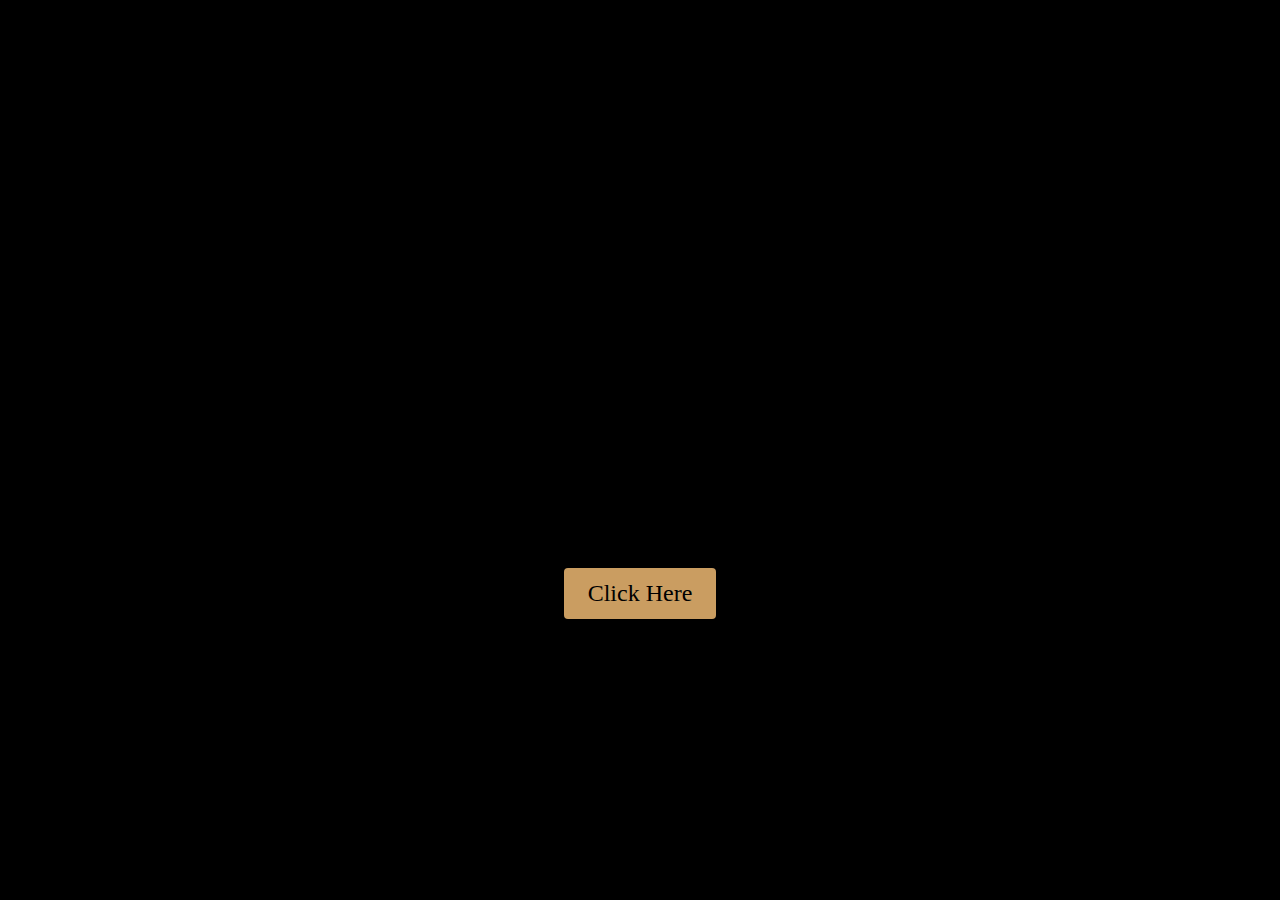
==== My Coding Activity/Undangan 2/index.html @ ccf89d31 "Update index.html" ====
<!DOCTYPE html>
<html>
<head>
  <meta charset="utf-8">
  <meta name="viewport" content="width=device-width, initial-scale=1">
  <meta http-equiv="X-UA-Compatible" content="IE=edge,chrome=1">
    <link rel="stylesheet" href="style.css">
    <link rel="shortcut icon" href="image/FM.ico" type="image/x-icon">
</head>
<body>
  <div id="template1" class="container">
    <h1 class="animated-text invite">Your Invited to Celebrating Our</h1>
    <h1 class="animated-text wedding">WEDDING</h1>
    <h2 class="animated-text nama">Olivia &amp; Husein</h2>
    <button id="btnSwitch" class="btn">Click Here</button>
  </div>
    

  <div class="carousel template" id="carousel">
    <div class="slide awal ">
        <div id="template2" class=" pembuka hidden">
          <p class="text">بِسْمِ اللَّهِ الرَّحْمَـٰنِ الرَّحِيمِ</p>
          <p class="text">Assalamu'alaikum Warahmatullahi Wabarakatuh,</p>
      
          <p class="text">Kami dengan sukacitanya mengundang Anda untuk hadir dalam pernikahan kami, sebagai bentuk kebersamaan dan doa restu atas kebahagiaan kami.</p>
      
          <p class="text">Terima kasih atas kehadiran dan doa restu yang diberikan.</p>
      
          <p class="text">Wa'alaikumussalam Warahmatullahi Wabarakatuh.</p>
      
        </div>
      </div>
    <div class="slide">
        <div class="orangtua">
          
          <img style="width: 700px;" class="namapasangan" src="image/namapasangan.svg" alt="">

        </div>
      </div>
    <div class="slide">
      <div>

        <p class="Akad">AKAD</p>
    <p class="date-label">30 Juni 2023</p>
    
    <div class="countdown" id="countdown">
      <div class="countdown-item">
        <span id="days"></span>
        <label>Hari</label>
      </div>
      <span class="titik">:</span>
      <div class="countdown-item">
        <span id="hours"></span>
        <label>Jam</label>
      </div>
      <span class="titik">:</span>
      <div class="countdown-item">
        <span id="minutes"></span>
        <label>Menit</label>
      </div>
      <span class="titik">:</span>
      <div class="countdown-item">
        <span id="seconds"></span>
        <label>Detik</label>
      </div>
    </div>
    </div>
  </div>
  <div class="slide">
    <div class="Resepsian">
      <p class="Akad">RESEPSI</p>
<p class="date-label">2 Juli 2023</p>

<div id="countdown" class="countdown">
  <div class="countdown-item">
    <span id="countdown-hari" class="countdown-value"></span>
    <label>Hari</label>
  </div>
  <span class="titik">:</span>
  <div class="countdown-item">
    <span id="countdown-jam" class="countdown-value"></span>
    <label>Jam</label>
  </div>
  <span class="titik">:</span>
  <div class="countdown-item">
    <span id="countdown-menit" class="countdown-value"></span>
    <label>Menit</label>
  </div>
  <span class="titik">:</span>
  <div class="countdown-item">
    <span id="countdown-detik" class="countdown-value"></span>
    <label>Detik</label>
  </div>
</div>



    </div>
</div>
    <div class="slide">
      <div class="doa_pengantin">
        <p class="text">Doa untuk Pengantin</p>
    <p class="text">Ya Allah, limpahkanlah rahmat, barakah, dan hidayah-Mu kepada pengantin kami. Jadikanlah pernikahan mereka sebagai ikatan yang kuat, penuh cinta, dan saling pengertian. Berikanlah mereka kebahagiaan, keberkahan, serta kesabaran dalam menjalani kehidupan berumah tangga.</p>
    <p class="text">"Barangsiapa yang menikah, ia telah melengkapkan separuh agamanya, maka hendaklah ia bertaqwa kepada Allah pada separuh yang lainnya." (Hadis Abu Daud no 2130)</p>
      </div>
    </div>      
<div class="slide">
  <div class="turut_mengundang">
    <p class="text" style="font-size: 32px;">Turut Mengundang</p>

    <p class="text">Kami yang berbahagia :</p>
    <p class="text">-Keluarga Bapak Rendi Sorongan dan Ibu Ariyani</p>
    <p class="text">-Keluarga Bapak H.Masrun dan Hj. Makiyah (Almh)</p>

    <p class="text">Turut mengundang pihak perempuan:</p>
    <p class="text">- Ibu Nurhanisyah (Embuy) & Bpk. Achmad</p>
    <p class="text">- Bpk. Aliansyah (Alm) & Ibu Ati Sumiati</p>
    <p class="text">- Ibu Juwita & Bpk. Jamaluddin</p>
    <p class="text">- Ibu Siti Bulqis & Bpk. Indrawan Rizal Kadri</p>

    <p class="text">Turut mengundang pihak laki-laki:</p>
    <p class="text">- Bpk. Anto & Ibu Satil Amelia</p>
    <p class="text">- Bpk. Aidil Fitri (Alm) & Ibu Arbaya</p>
    <p class="text">- Bpk. Muslimin & Ibu Mahdalena (Almh)</p>
    <p class="text">- Bpk. Udin (Alm) & Ibu Sari</p>
    <p class="text">- Bpk. Arhamsyah & Ibu Salsiah</p>
    <p class="text">- Bpk. Usman & Ibu Erna</p>
    <p class="text">- Bpk. Wawan & Ibu iin</p>
    <p class="text">- Bpk. Usman & Ibu Erni</p>
    <p class="text">- Bpk. Masdar & Ibu Indah</p>
    <p class="text">- Ibu Hj. Maimunah</p>
  </div>
</div>
<div class="slide mapp">
  <div>
    <h2>Tempat Pernikahan</h2>
    <p>Harap hadir tepat waktu dan bawa undangan ini untuk masuk ke tempat acara.</p>
  <p>Terima kasih atas kehadiran Anda dan doakanlah kebahagiaan kami.</p>
  <p>Salam hangat,</p>
  <p style="font-family: 'Dancing Script', cursive; font-size: 34px;">Olivia & Husein</p>
<iframe class="map" src="https://www.google.com/maps/embed?pb=!1m18!1m12!1m3!1d3989.627614467151!2d117.15936087447896!3d-0.5602022352625515!2m3!1f0!2f0!3f0!3m2!1i1024!2i768!4f13.1!3m3!1m2!1s0x2df681f0c80baf8f%3A0xa5f4e090858c06ce!2sRumah%20ICHA!5e0!3m2!1sen!2sid!4v1687713253518!5m2!1sen!2sid" width="250" height="200" style="border:0;" allowfullscreen="" loading="lazy" referrerpolicy="no-referrer-when-downgrade"></iframe>
  </div>
</div>
    
<div class="indicators">
        <div class="indicator active"></div>
        <div class="indicator"></div>
        <div class="indicator"></div>
      </div>
  </div>


  

  

  <div class="tombol" id="tombol">
    <button class="previous bounce_previous"  id="previous-button">Sebelumnya</button>
    <button class="next bounce_next" id="next-button">Selanjutnya</button>
  </div>


  <audio id="audioPlayer" autoplay>
    <source src="Westlife Beautiful In White.mp3" type="audio/mp3">
  </audio>

  <script src="script.js"></script>
</body>
</html>
---- My Coding Activity/Undangan 2/style.css ----
@import url('https://fonts.googleapis.com/css2?family=Cinzel+Decorative&display=swap');
@import url('https://fonts.googleapis.com/css2?family=Dancing+Script&display=swap');

body {
  background-image: url("image/Gold\ Black\ Elegant\ Graduation\ Party\ Invitation.png");
  background-size: cover;
  background-repeat: no-repeat;
  background-position: center;
  margin: 0;
  padding: 0;
  height: 100vh;
  display: flex;
  justify-content: center;
  align-items: center;
  background-color: #000;
  color:#CA9D61;
  overflow-y: hidden;
}

.container {
  text-align: center;
}

.animated-text {
  font-family: 'Cinzel Decorative', sans-serif;
  opacity: 0;
}

.animated-text:nth-child(1) {
  animation: tektonik 1s ease-in-out forwards;
}

.animated-text:nth-child(2) {
  animation: usap 1s ease-in-out forwards;
}

.animated-text:nth-child(3) {
  animation: terbit 1s ease-in-out forwards;
}

@keyframes tektonik {
  0% {
    opacity: 0;
    transform: translateX(-20px);
  }
  100% {
    opacity: 1;
    transform: translateX(0);
  }
}

@keyframes usap {
  0% {
    opacity: 0;
    transform: scaleY(0);
  }
  100% {
    opacity: 1;
    transform: scaleY(1);
  }
}

@keyframes terbit {
  0% {
    opacity: 0;
    transform: translateY(-20px);
  }
  100% {
    opacity: 1;
    transform: translateY(0);
  }
}

.invite{
  font-weight: 400;
  font-size: 20px;
}
.wedding{
  font-weight: bold;
  font-size: 48px;
}
.nama{
  font-weight: lighter;
  font-family: 'Dancing Script', cursive;
  font-size: 52px;
}

.open {
  opacity: 0;
  animation: fade-in 0.4s ease-in-out forwards;
}

@keyframes fade-in {
  0% {
    opacity: 0;
  }
  100% {
    opacity: 1;
  }
}

.btn {
  font-family: 'Alegreya', serif;
  font-size: 24px;
  padding: 12px 24px;
  background-color: #CA9D61;
  color: #000;
  border: none;
  border-radius: 4px;
  cursor: pointer;
}
.btn:hover{
  background-color: #3b3b3b;
  color: #CA9D61;
  box-shadow: 0 0 10px rgba(0, 0, 0, 0.3);
}
.bounce-animation {
  animation: bounce 1s ease-in-out ;
}

@keyframes bounce {
  0% {
    opacity: 0;
    transform: scale(0.1);
  }
  60% {
    opacity: 1;
    transform: scale(1.1112);
  }
  80% {
    transform: scale(0.9);
  }
  100% {
    transform: scale(1);
  }
}

.template {
  translate:0 -50px;
  text-align: center;
  display: none;
}

.hidden {
  animation: template2 0.8s ease-in forwards;
}

@keyframes template2 {
  0% {
    opacity: 0.1;
    transform: translateX(-100px);
  }
  100% {
    opacity: 1;
    transform: translateX(0);
  }
  
}
.countdown {
  display: flex;
  justify-content: center;
  align-items: center;
  margin-top: 20px;
  translate: 0 -70px;
}

.countdown-item {
  display: flex;
  flex-direction: column;
  align-items: center;
  margin: 0 10px;
}

.countdown-item span {
  font-size: 50px;
  font-weight: bold;
  
}

.countdown-item label {
  font-size: 26px;

}

.date-label {
  font-family: 'Dancing Script', cursive;
  font-size: 100px;
  margin-bottom: 10px;
  translate: 0 -90px;
}

#audioPlayer {
  display: none;
}
.titik{
  font-size: 40px;
  margin-top:-34px;
}

.Akad{
  font-family: 'Cinzel Decorative', sans-serif;
  font-size: 120px;
  text-align: center;
  translate: 0;
  font-weight: bold;
}


.tombol{
  position: absolute;
  bottom: 45px;
  color: #3b3b3b;
  display: none;
}

.previous{
  font-family: 'Times New Roman', Times, serif;
  font-weight: bolder;
  background-color: #CA9D61;
  border-radius: 10px;
  font-size: 25px;
  margin-right: 50px;
  cursor: pointer;
}
.previous:hover{
  background-color: #3b3b3b;
  color: #CA9D61;
}
.bounce_previous {
  animation: bounce_previous 1.2s  ease-in-out ;
}

@keyframes bounce_previous {
  0% {
    opacity: 0;
    transform: scale(0.1);
  }
  60% {
    opacity: 1;
    transform: scale(1.1112);
  }
  80% {
    transform: scale(0.9);
  }
  100% {
    transform: scale(1);
  }
}

.next{
  background-color: #CA9D61;
  border-radius: 5px;
  font-size: 25px;
  font-family: 'Times New Roman', Times, serif;
  font-weight: bolder;
  cursor: pointer;

}
.next:hover{
  background-color: #3b3b3b;
  color: #CA9D61;
}
.bounce_next {
  animation: bounce_next 1.3s  ease-in-out ;
}

@keyframes bounce_next {
  0% {
    opacity: 0;
    transform: scale(0.1);
  }
  60% {
    opacity: 1;
    transform: scale(1.1112);
  }
  80% {
    transform: scale(0.9);
  }
  100% {
    transform: scale(1);
  }
}

.carousel {
  position: relative;
  width: 100%;
  height: 100%;
  overflow: hidden;
}

.slide {
  position: absolute;
  top: 0;
  left: 0;
  width: 100%;
  height: 100%;
  opacity: 0;
  transition: opacity 0.5s ease;
}

.slide.active {
  opacity: 1;
}

.indicators {
  position: absolute;
  bottom: 10px;
  left: 50%;
  transform: translateX(-50%);
  display: flex;
}

.indicator {
  width: 10px;
  height: 10px;
  background-color: #888;
  border-radius: 50%;
  margin: 0 5px;
  cursor: pointer;
  display: block;
}

.indicator.active {
  background-color: #333;
}

.orangtua{
  translate: 0 -10%;
}

.item{
position: relative;
}
.pembuka{
position: absolute;
left: 10%;
width: 80%;
top: 10%;
font-size: 24px;
}

.doa_pengantin{
position: absolute;
width: 80%;
left: 10%;
top: 10%;
}
.text {
font-size: 26px;
font-weight: bold;
}

.turut_mengundang .text {
font-size: 18px;
}
.turut_mengundang{
transform: translateY(-50%);
height:max-content;
overflow: hidden;
white-space: nowrap;
animation: marquee 30s linear infinite;
}

@keyframes marquee {
0% {
  transform: translateY(80%);
}
100% {
  transform: translateY(-100%);
}
}
.map{
position: absolute;
translate: -50%;
border-radius: 20px;
}
.mapp{
font-size: 20px;
translate: 0 15%;
}

@media (min-width: 360px) and (max-width: 414px) and (min-height: 640px) and (max-height: 896px) {
.container{
  width: 100%;
}
.pembuka{
  position: absolute;
  left:-10%;
  bottom:-15%;
  scale: 80%;
  width:120%;
}
.orangtua{
  scale: 70%;
  translate: -22% -10%;
}
.Akad{

}
.date-label{
  position: absolute;
  scale: 50%;
  width:max-content;
  left:-25%;
  bottom: 30%;
}
.countdown{
  left: 5%;
  bottom: 20%;
  position: absolute;
}
.Resepsian{
}
.Resepsian .countdown{
  position: absolute;
  bottom: 20%;
  left: 5%;
}
.Resepsian .Akad{
  position: absolute;
  scale: 70%;
  left: -15%;
}
.Resepsian .date-label{
  transform: translateX(20%);
}
.doa_pengantin{
  width: 100%;
  scale: 80%;
  position: absolute;
  left:0;
  bottom: 30%;
}
.turut_mengundang{
  width: 100%;
}
.turut_mengundang .text{
  scale: 80%;
}
.map{
translate: -50% -7%;
}
}
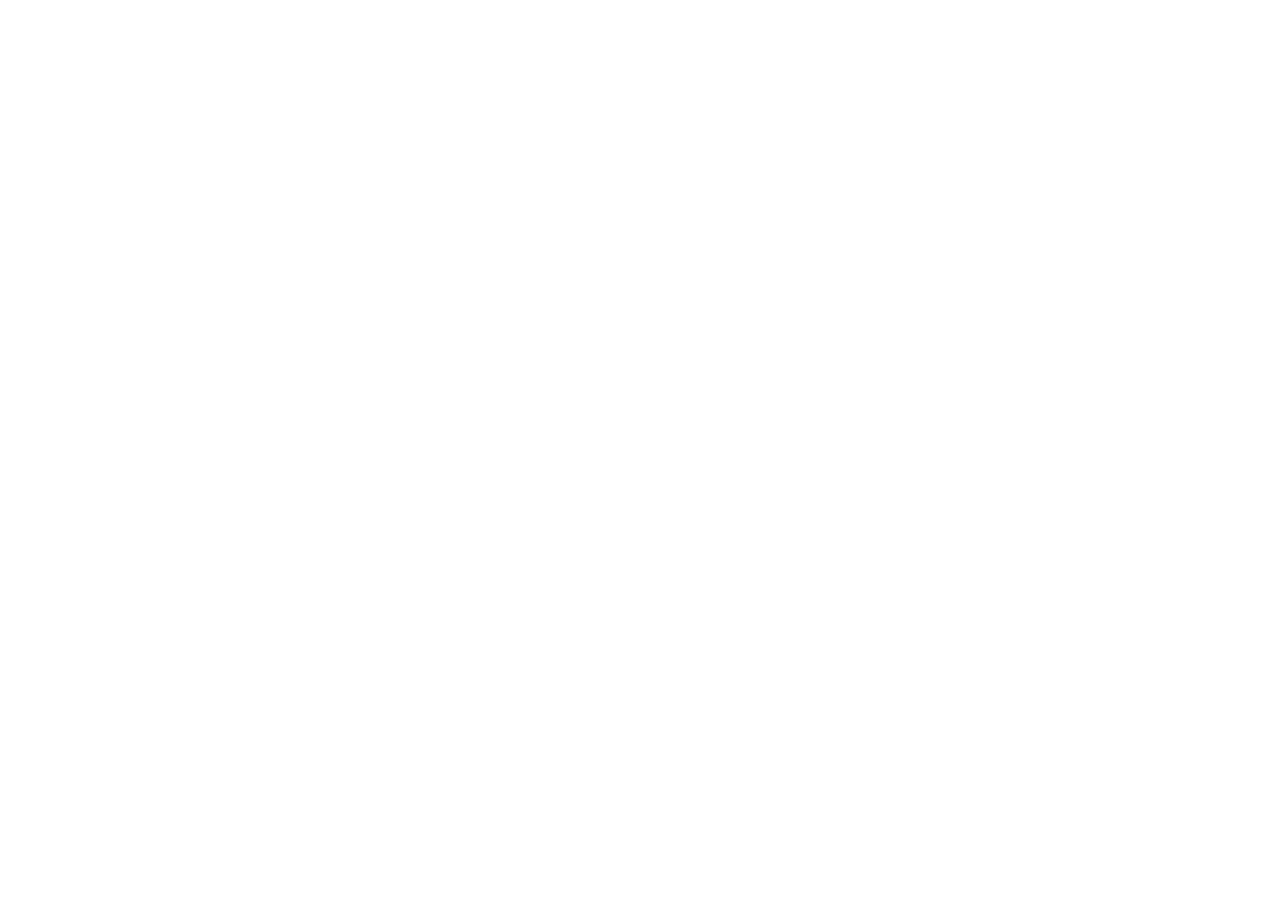
==== commit 0684e9e6: "Add files via upload" ====
--- a/My Coding Activity/Undangan 2/index.html
+++ b/My Coding Activity/Undangan 2/index.html
@@ -8,6 +8,12 @@
     <link rel="shortcut icon" href="image/FM.ico" type="image/x-icon">
 </head>
 <body>
+</div>
+
+<audio id="audioPlayer" autoplay="true">
+    <source src="Music/Westlife Beautiful In White.mp3" type="audio/mp3">
+  </audio>
+
   <div id="template1" class="container">
     <h1 class="animated-text invite">Your Invited to Celebrating Our</h1>
     <h1 class="animated-text wedding">WEDDING</h1>
@@ -134,7 +140,6 @@
 <div class="slide mapp">
   <div>
     <h2>Tempat Pernikahan</h2>
-    <p>Harap hadir tepat waktu dan bawa undangan ini untuk masuk ke tempat acara.</p>
   <p>Terima kasih atas kehadiran Anda dan doakanlah kebahagiaan kami.</p>
   <p>Salam hangat,</p>
   <p style="font-family: 'Dancing Script', cursive; font-size: 34px;">Olivia & Husein</p>
@@ -160,9 +165,7 @@
   </div>
 
 
-  <audio id="audioPlayer" autoplay>
-    <source src="Westlife Beautiful In White.mp3" type="audio/mp3">
-  </audio>
+  
 
   <script src="script.js"></script>
 </body>
--- a/My Coding Activity/Undangan 2/style.css
+++ b/My Coding Activity/Undangan 2/style.css
@@ -325,7 +325,7 @@
 }
 
 .orangtua{
-  translate: 0 -10%;
+  translate: 0 30%;
 }
 
 .item{
@@ -379,6 +379,7 @@
 translate: 0 15%;
 }
 
+
 @media (min-width: 360px) and (max-width: 414px) and (min-height: 640px) and (max-height: 896px) {
 .container{
   width: 100%;
